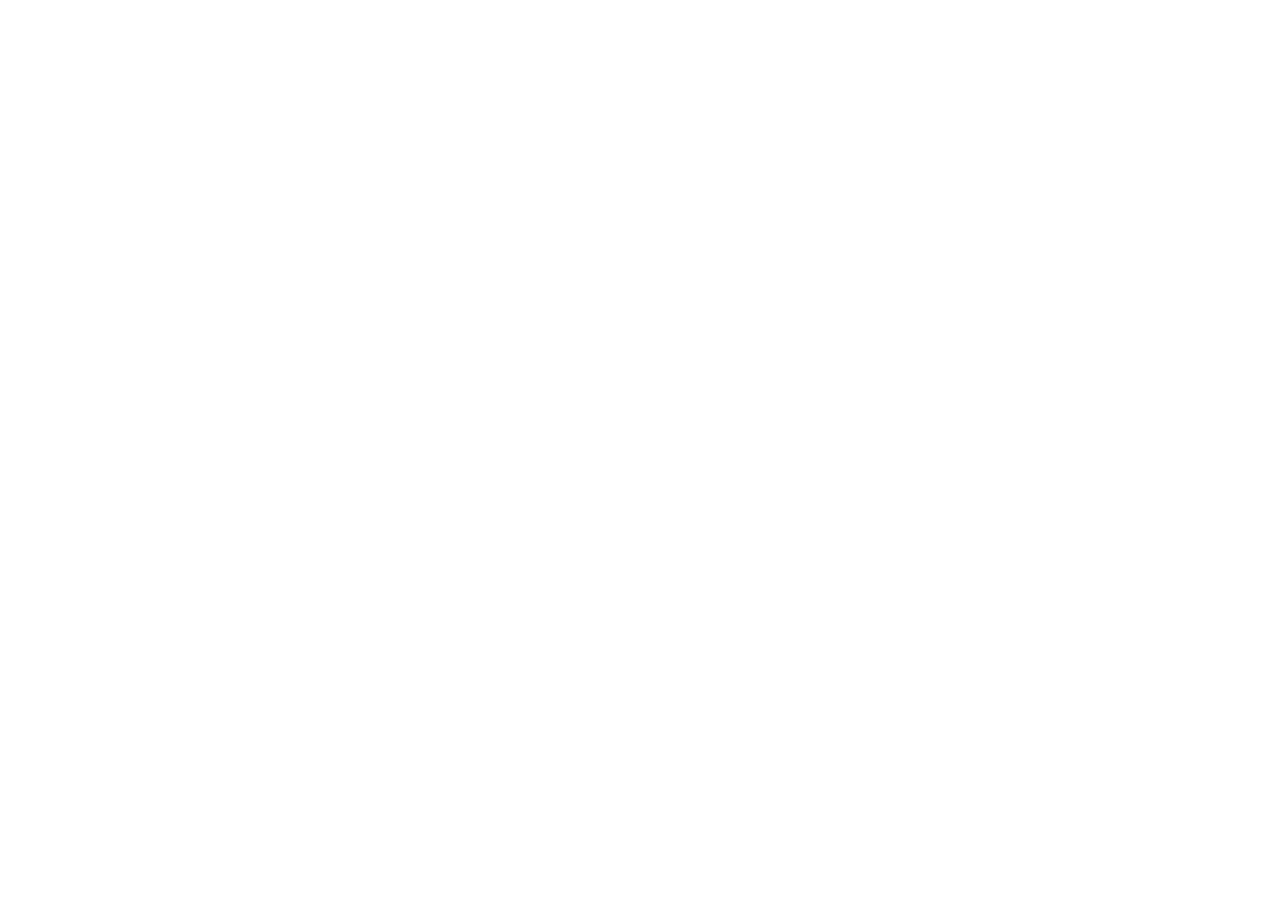
==== home.html @ 5cf91dea "Add files via upload" ====
<!DOCTYPE html>
<html lang="ru">
<head>
    <meta charset="UTF-8">
    <title>Home</title>
    <link rel="stylesheet" href="home.css">
</head>
<body>

    <div class="top-bar">
        <span id="userName"></span>
    </div>

    <script src="home.js"></script>
</body>
</html>
---- home.css ----
body {
    margin: 0;
    font-family: Arial, sans-serif;
    background: white;
}

/* Верхняя панель */
.top-bar {
    display: flex;
    justify-content: flex-end;
    padding: 20px;
    font-size: 18px;
}
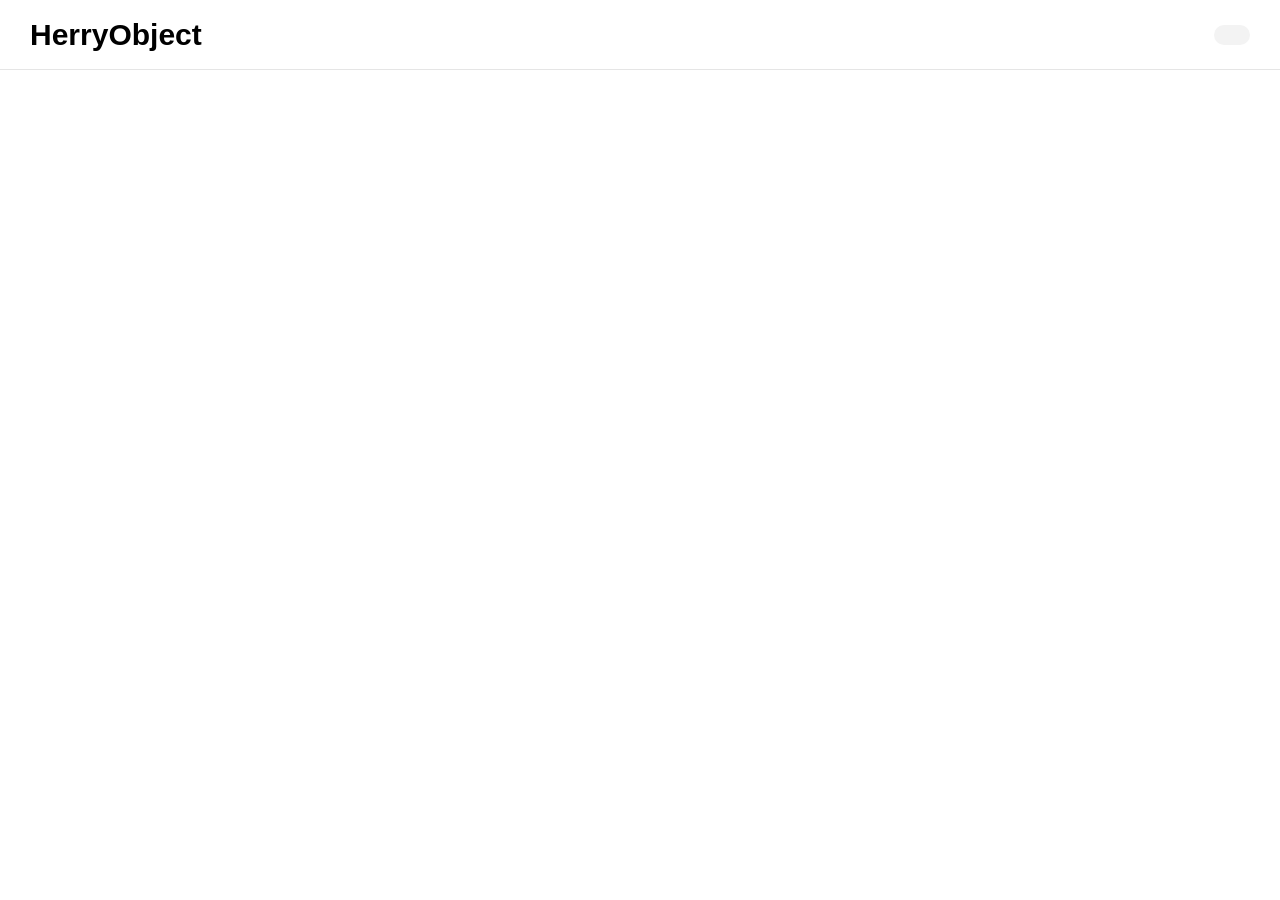
==== commit cd6700fb: "Add files via upload" ====
--- a/home.html
+++ b/home.html
@@ -2,15 +2,28 @@
 <html lang="ru">
 <head>
     <meta charset="UTF-8">
-    <title>Home</title>
+    <meta name="viewport"
+    content="width=device-width, initial-scale=1.0">
+
+    <title>HerryObject</title>
+
     <link rel="stylesheet" href="home.css">
 </head>
 <body>
 
-    <div class="top-bar">
-        <span id="userName"></span>
-    </div>
+    <header>
+
+        <div class="logo">
+            HerryObject
+        </div>
+
+        <div class="username"
+        id="username">
+        </div>
+
+    </header>
 
     <script src="home.js"></script>
+
 </body>
 </html>
--- a/home.css
+++ b/home.css
@@ -1,13 +1,56 @@
-body {
+*{
     margin: 0;
+    padding: 0;
+    box-sizing: border-box;
+
     font-family: Arial, sans-serif;
+}
+
+body{
+    background: white;
+
+    width: 100%;
+    height: 100vh;
+}
+
+/* ВЕРХНЯЯ ПАНЕЛЬ */
+
+header{
+    width: 100%;
+    height: 70px;
+
+    display: flex;
+
+    justify-content: space-between;
+    align-items: center;
+
+    padding: 0 30px;
+
+    border-bottom: 1px solid #e5e5e5;
+
     background: white;
 }
 
-/* Верхняя панель */
-.top-bar {
-    display: flex;
-    justify-content: flex-end;
-    padding: 20px;
-    font-size: 18px;
+/* ЛОГО */
+
+.logo{
+    font-size: 30px;
+    font-weight: bold;
+
+    color: black;
+}
+
+/* НИК */
+
+.username{
+    font-size: 20px;
+    font-weight: bold;
+
+    color: black;
+
+    background: #f3f3f3;
+
+    padding: 10px 18px;
+
+    border-radius: 12px;
 }
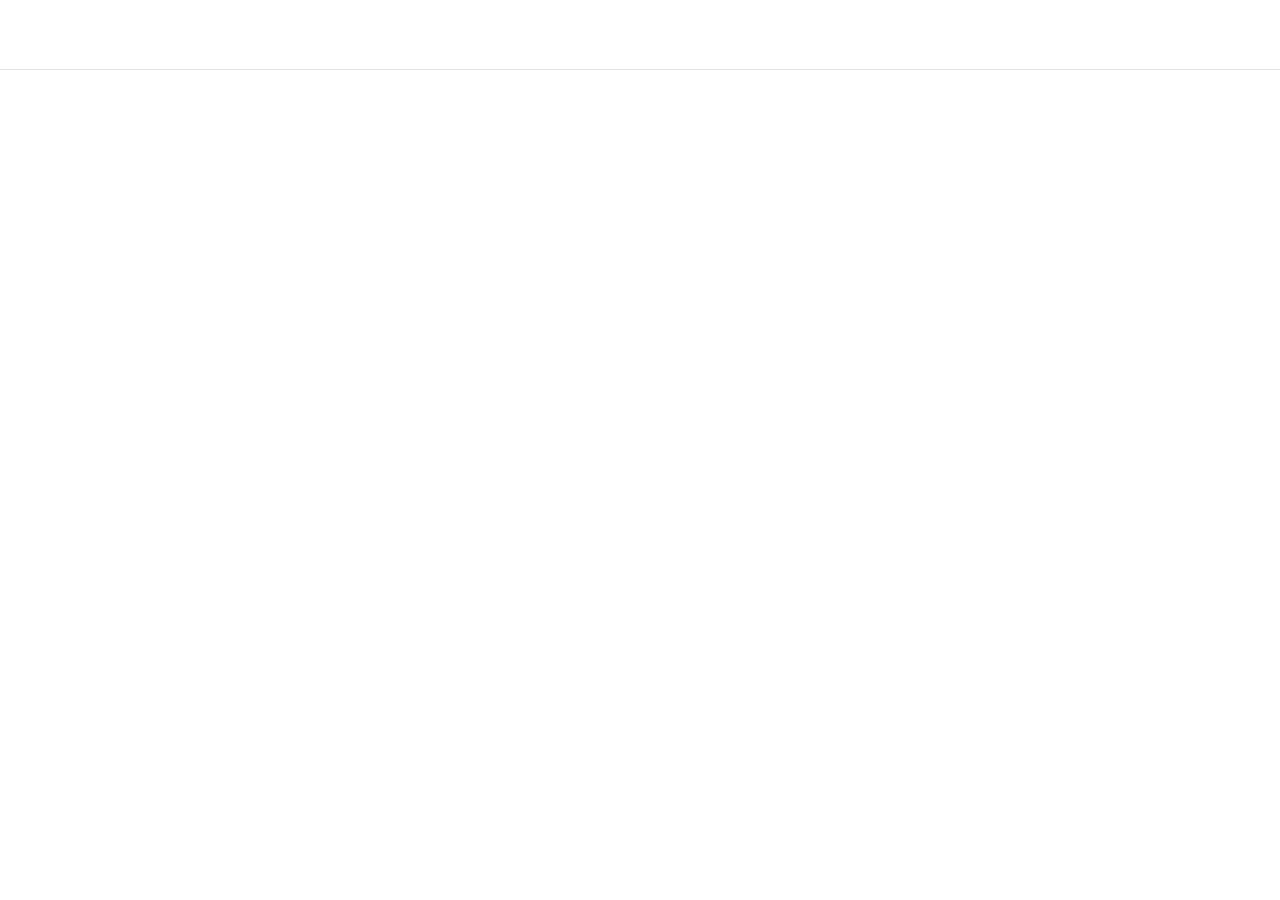
==== commit 195885f8: "Update home.html" ====
--- a/home.html
+++ b/home.html
@@ -13,10 +13,6 @@
 
     <header>
 
-        <div class="logo">
-            HerryObject
-        </div>
-
         <div class="username"
         id="username">
         </div>
@@ -26,4 +22,4 @@
     <script src="home.js"></script>
 
 </body>
-</html>+</html>
--- a/home.css
+++ b/home.css
@@ -13,7 +13,7 @@
     height: 100vh;
 }
 
-/* ВЕРХНЯЯ ПАНЕЛЬ */
+/* ВЕРХ */
 
 header{
     width: 100%;
@@ -21,7 +21,7 @@
 
     display: flex;
 
-    justify-content: space-between;
+    justify-content: flex-end;
     align-items: center;
 
     padding: 0 30px;
@@ -31,15 +31,6 @@
     background: white;
 }
 
-/* ЛОГО */
-
-.logo{
-    font-size: 30px;
-    font-weight: bold;
-
-    color: black;
-}
-
 /* НИК */
 
 .username{
@@ -47,10 +38,4 @@
     font-weight: bold;
 
     color: black;
-
-    background: #f3f3f3;
-
-    padding: 10px 18px;
-
-    border-radius: 12px;
-}+}
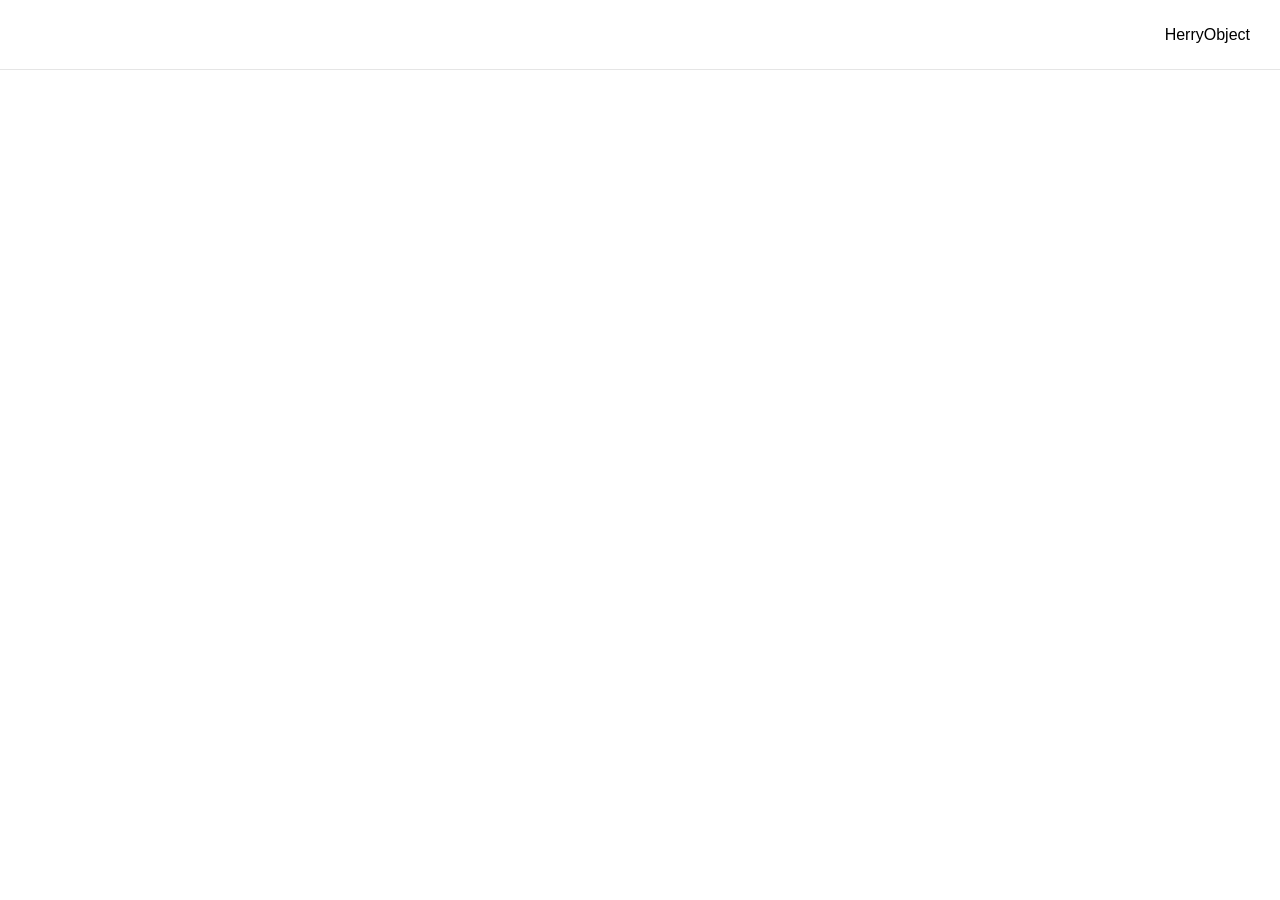
==== commit 15ee22bc: "Update home.html" ====
--- a/home.html
+++ b/home.html
@@ -13,6 +13,10 @@
 
     <header>
 
+        <div class="logo">
+            HerryObject
+        </div>
+
         <div class="username"
         id="username">
         </div>
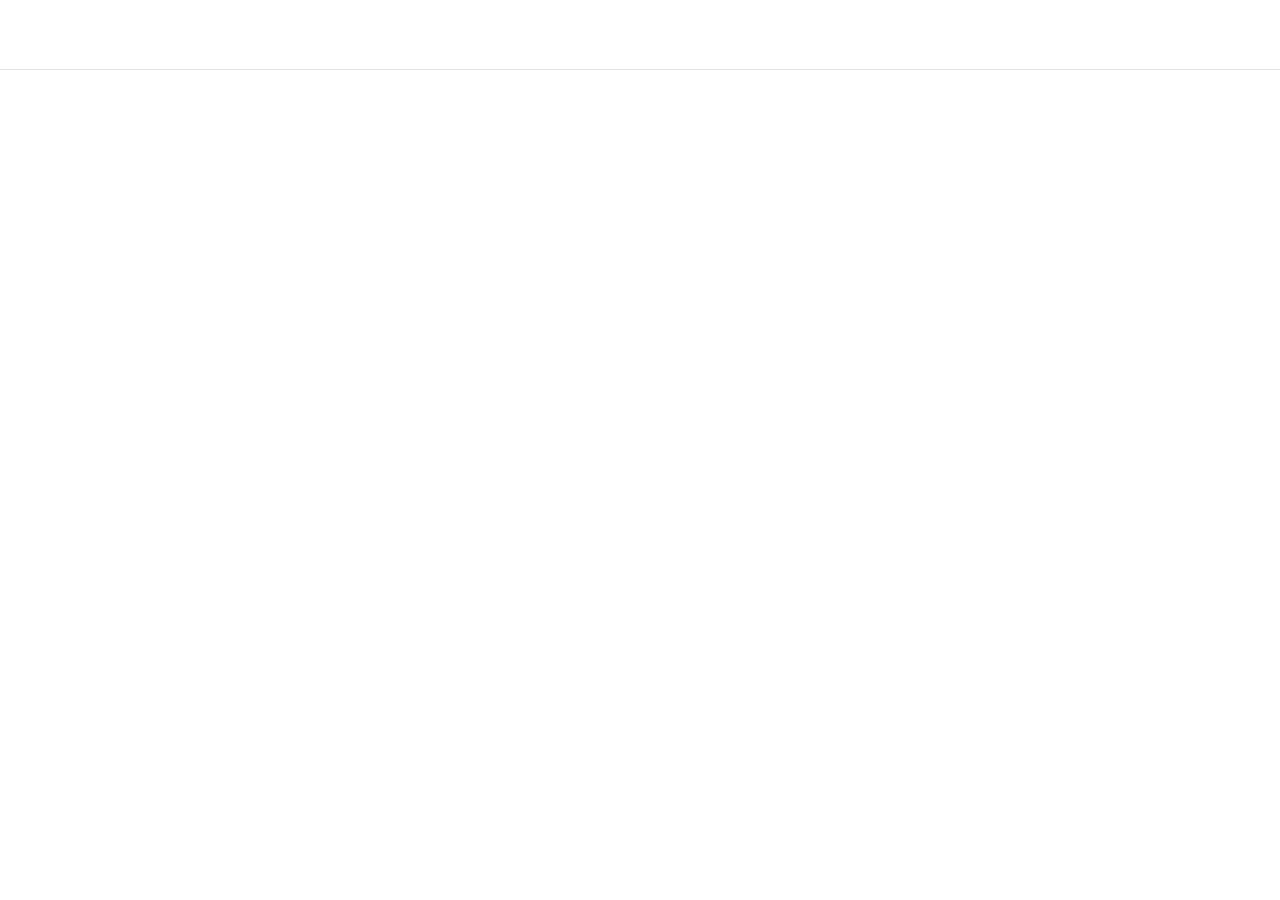
==== commit 0d678ac6: "Update home.html" ====
--- a/home.html
+++ b/home.html
@@ -13,10 +13,6 @@
 
     <header>
 
-        <div class="logo">
-            HerryObject
-        </div>
-
         <div class="username"
         id="username">
         </div>
